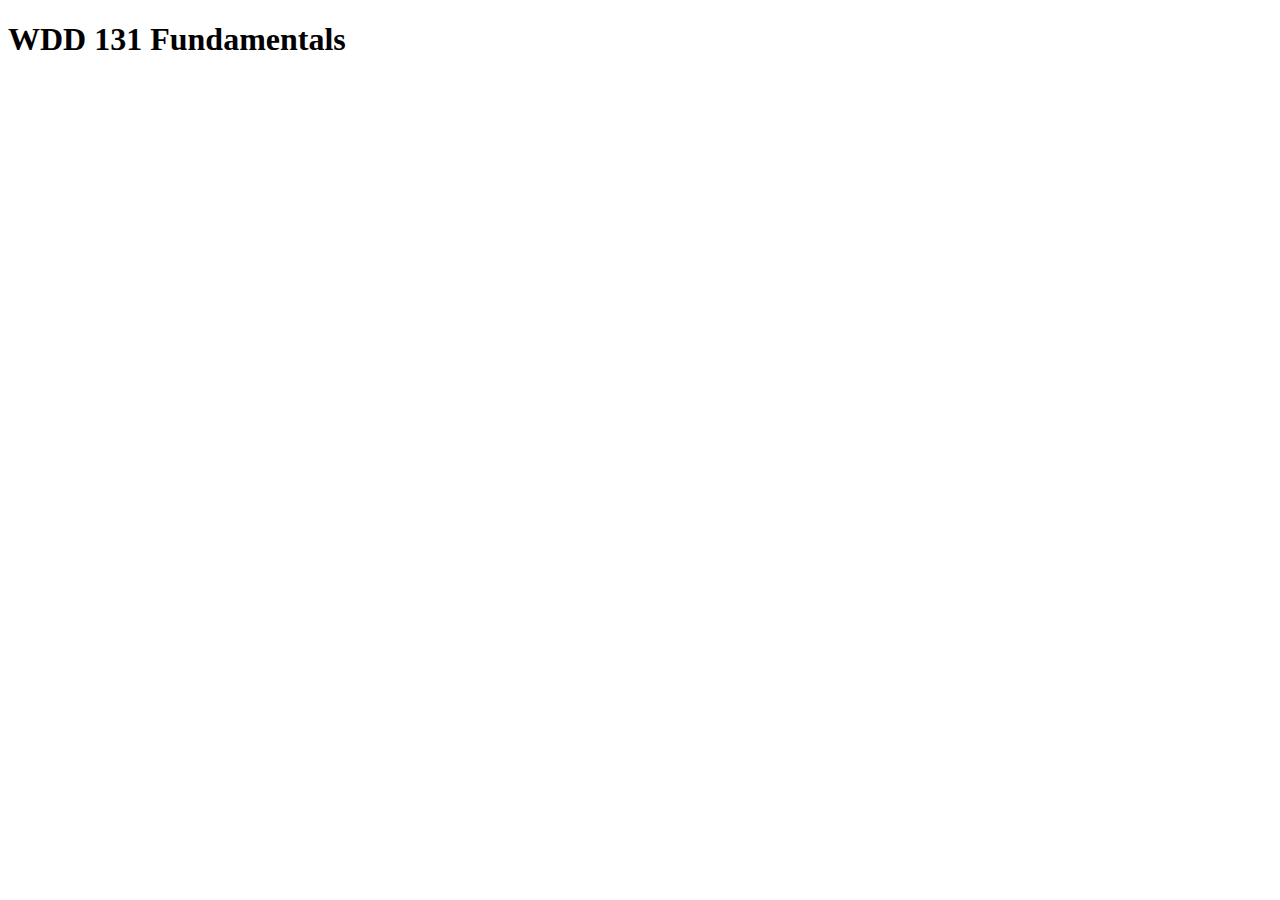
==== index.html @ 6ff0c3f7 "initial commit" ====
<!DOCTYPE html>
<html lang="en">
<head>
    <meta charset="UTF-8">
    <meta name="viewport" content="width=device-width, initial-scale=1.0">
    <title>Document</title>
</head>
<body>
    <h1>WDD 131 Fundamentals</h1>
</body>
</html>
<!-- this is a co mment -->
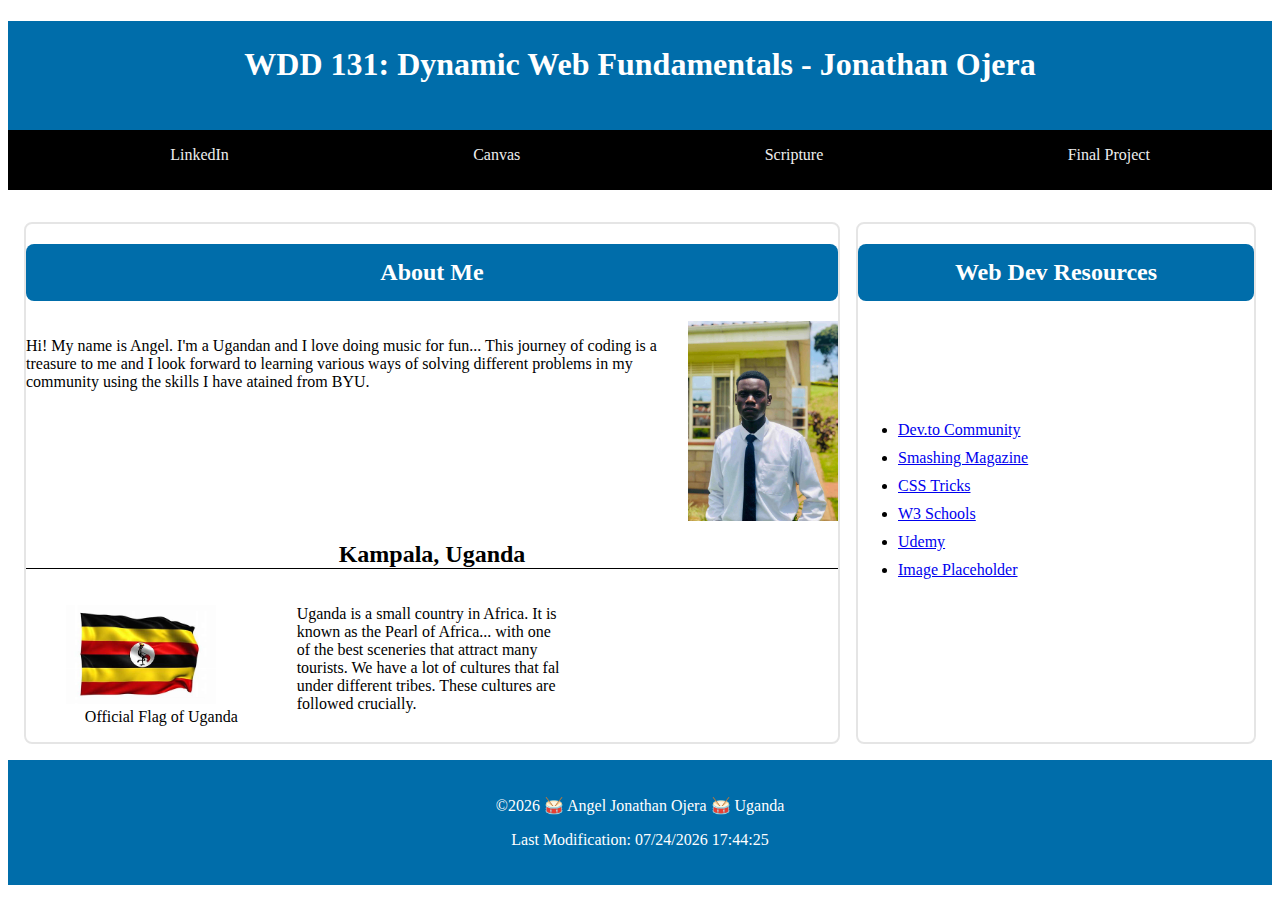
==== commit a3662957: "week 01 homepage beginning" ====
--- a/index.html
+++ b/index.html
@@ -3,10 +3,62 @@
 <head>
     <meta charset="UTF-8">
     <meta name="viewport" content="width=device-width, initial-scale=1.0">
-    <title>Document</title>
+    <title>WDD 131 - Dynamic Web Fundamentals - Jonathan Ojera</title>
+    <meta name="description" content="Jonathan Ojera | WDD 131 - Dynamic Web Fundamentals, Home page">
+    <meta name="author" content="Jonathan Ojera">
+    <link rel="stylesheet" href="styles/base.css">
+    <script src="scripts/getdates.js" defer></script>
 </head>
 <body>
-    <h1>WDD 131 Fundamentals</h1>
+    <header>
+        <h1>WDD 131: Dynamic Web Fundamentals - Jonathan Ojera</h1>
+        <nav>
+            <ul class="navigation">
+                <li><a href="https://www.linkedin.com" title="LinkedIn" target="blank">LinkedIn</a></li>
+                <li><a href="https://byupw.instructure.com/" title="Canvas">Canvas</a></li>
+                <li><a href="https://www.churchofjesuschrist.org/study/scriptures/nt/philip/4?lang=eng" title="Favorite Scripture">Scripture</a></li>
+                <li><a href="#" title="Final Project">Final Project</a></li> 
+            </ul>
+        </nav>
+    </header>
+    <main>
+        <section class="card">
+            <h2 id="og">About Me</h2>
+            <div class="content">
+            <p>
+                Hi! My name is Angel. I'm a Ugandan and I love doing music for fun... This journey of coding 
+                is a treasure to me and I look forward to learning various ways of solving different problems
+                in my community using the skills I have atained from BYU.  
+            </p>
+            <img src="images/profile.jpg" id="profile" alt="my profile" width="150">
+            </div>
+            <h2 id="country">Kampala, Uganda</h2>
+            <div class="content1">
+                <figure id="flag">
+                    <img src="images/uganda.jpeg" alt="uganda" width="150">
+                    <figcaption>Official Flag of Uganda</figcaption>
+                </figure>
+                <p>Uganda is a small country in Africa. It is known as the Pearl of Africa... with one of the best sceneries that attract
+                    many tourists. We have a lot of cultures that fal under different tribes. These cultures are followed crucially.
+                </p>
+            </div>
+        </section>
+        <aside class="card">
+            <h2>Web Dev Resources</h2>
+            <ul>
+                <li><a href="https://dev.to/">Dev.to Community</a></li>
+                <li><a href="https://www.smashingmagazine.com">Smashing Magazine</a></li>
+                <li><a href="https://css-tricks.com">CSS Tricks</a></li>
+                <li><a href="https://www.w3schools.com">W3 Schools</a></li>
+                <li><a href="https://www.udemy.com">Udemy</a></li>
+                <li><a href="https://placehold.co">Image Placeholder</a></li>
+            </ul>
+        </aside>
+    </main>
+    <footer>
+        <p>©<span id="currentyear"></span> 🥁 Angel Jonathan Ojera 🥁 Uganda</p>
+        <p id="lastModified"></p>
+    </footer>
+    <!-- <script src="getdates.js" defer></script> -->
 </body>
 </html>
-<!-- this is a co mment -->--- a/styles/base.css
+++ b/styles/base.css
@@ -0,0 +1,123 @@
+h1 {
+    text-align: center;
+    background-color:  #006DAA;
+    color: white;
+    padding: 25px;
+}
+
+main {
+    display: grid;
+    grid-template-columns: 2fr 1fr;
+	/* border: 1px solid rgb(0 0 0 / .2); */
+	padding: 0.5rem;
+	/* background-color: #eee; */
+}
+
+.navigation {
+	list-style: none;
+	display: flex;
+	flex-wrap: wrap;
+	background-color: black;
+	align-items: center;
+}
+.navigation li {
+	flex:1 1 auto; /* What is the difference between auto and 100% flex-basis? - turn on link borders to view */
+}
+.navigation a {
+	display: block;
+	color: #eee;
+	padding: 1rem;
+	text-decoration: none;
+	text-align: center;
+}
+/* this is a comment */
+
+.navigation a:hover {
+	font-weight: 700;
+	text-decoration: underline;
+	text-decoration-color: gray;
+}
+
+h2 {
+    text-align: center;
+}
+
+#og {
+    background-color: #006DAA;
+    color: white;
+    padding: 15px;
+    border-radius: 0.5rem;
+}
+
+aside h2 {
+    background-color: #006DAA;
+    color: white;
+    padding: 15px;
+    border-radius: 0.5rem;
+    
+
+}
+
+ul li {
+    margin-bottom: 10px;
+}
+
+.card {
+    
+    margin: 0.5rem;
+    border: 2px solid rgb(0 0 0 / .1); 
+    
+}
+
+aside {
+    /* margin: 1rem; */
+    /* border: 2px solid rgb(0 0 0 / .2); */
+    /* padding: 0.75rem; */
+    border-radius: 0.5rem;
+}
+
+section {
+    /* margin: 1rem; */
+    /* border: 2px solid rgb(0 0 0 / .2); */
+    /* padding: 0.75rem; */
+    border-radius: 0.5rem;
+}
+
+.content {
+    /* display: grid; */
+    /* grid-template-columns: 3fr 1fr auto; */
+    display: flex;
+
+}
+
+.content1 {
+    display: grid;
+    grid-template-columns: 1fr 1fr 1fr;
+}
+
+figcaption {
+    text-align: center;
+}
+
+aside ul {
+    padding-top: 100px;
+}
+
+footer, header {
+    background-color: #006DAA;
+}
+
+footer {
+    padding: 20px;
+}
+
+footer p {
+    color: white;
+    text-align: center;
+}
+
+#country {
+    display: block;
+    border-bottom: 1px solid #000;
+}
+
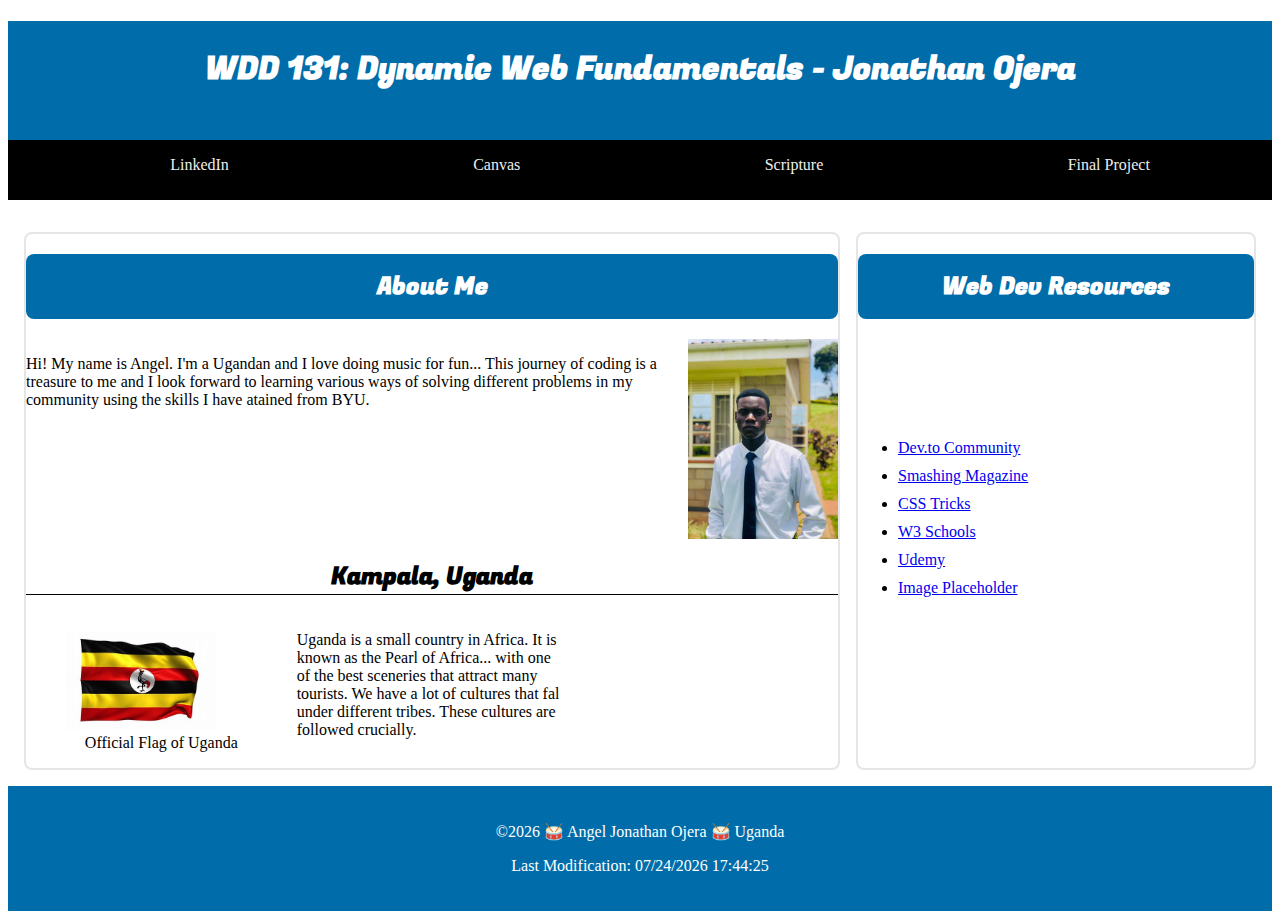
==== commit 1fad9206: "max-width allocated to the main and google fonts." ====
--- a/index.html
+++ b/index.html
@@ -6,6 +6,9 @@
     <title>WDD 131 - Dynamic Web Fundamentals - Jonathan Ojera</title>
     <meta name="description" content="Jonathan Ojera | WDD 131 - Dynamic Web Fundamentals, Home page">
     <meta name="author" content="Jonathan Ojera">
+    <link rel="preconnect" href="https://fonts.googleapis.com">
+    <link rel="preconnect" href="https://fonts.gstatic.com" crossorigin>
+    <link href="https://fonts.googleapis.com/css2?family=Fugaz+One&family=Roboto:wght@100;400&display=swap" rel="stylesheet">
     <link rel="stylesheet" href="styles/base.css">
     <script src="scripts/getdates.js" defer></script>
 </head>
--- a/styles/base.css
+++ b/styles/base.css
@@ -11,6 +11,11 @@
 	/* border: 1px solid rgb(0 0 0 / .2); */
 	padding: 0.5rem;
 	/* background-color: #eee; */
+    max-width: 100%;
+}
+
+h1, h2 {
+    font-family: "Fugaz One", serif;
 }
 
 .navigation {
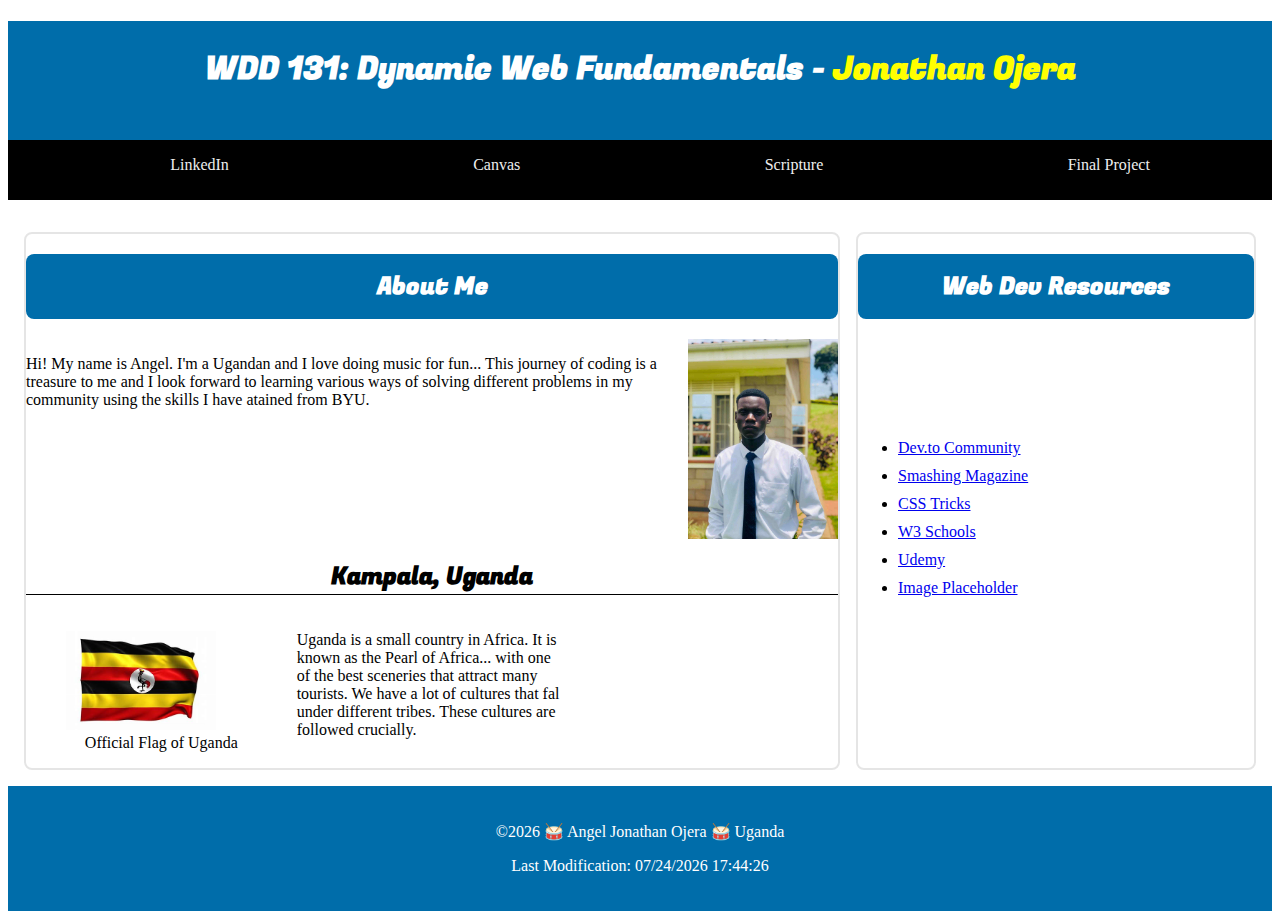
==== commit cee79357: "highlight my name" ====
--- a/index.html
+++ b/index.html
@@ -14,7 +14,7 @@
 </head>
 <body>
     <header>
-        <h1>WDD 131: Dynamic Web Fundamentals - Jonathan Ojera</h1>
+        <h1>WDD 131: Dynamic Web Fundamentals - <span class="highlight">Jonathan Ojera</span></h1>
         <nav>
             <ul class="navigation">
                 <li><a href="https://www.linkedin.com" title="LinkedIn" target="blank">LinkedIn</a></li>
--- a/styles/base.css
+++ b/styles/base.css
@@ -16,6 +16,10 @@
 
 h1, h2 {
     font-family: "Fugaz One", serif;
+}
+
+.highlight {
+    color: yellow;
 }
 
 .navigation {
